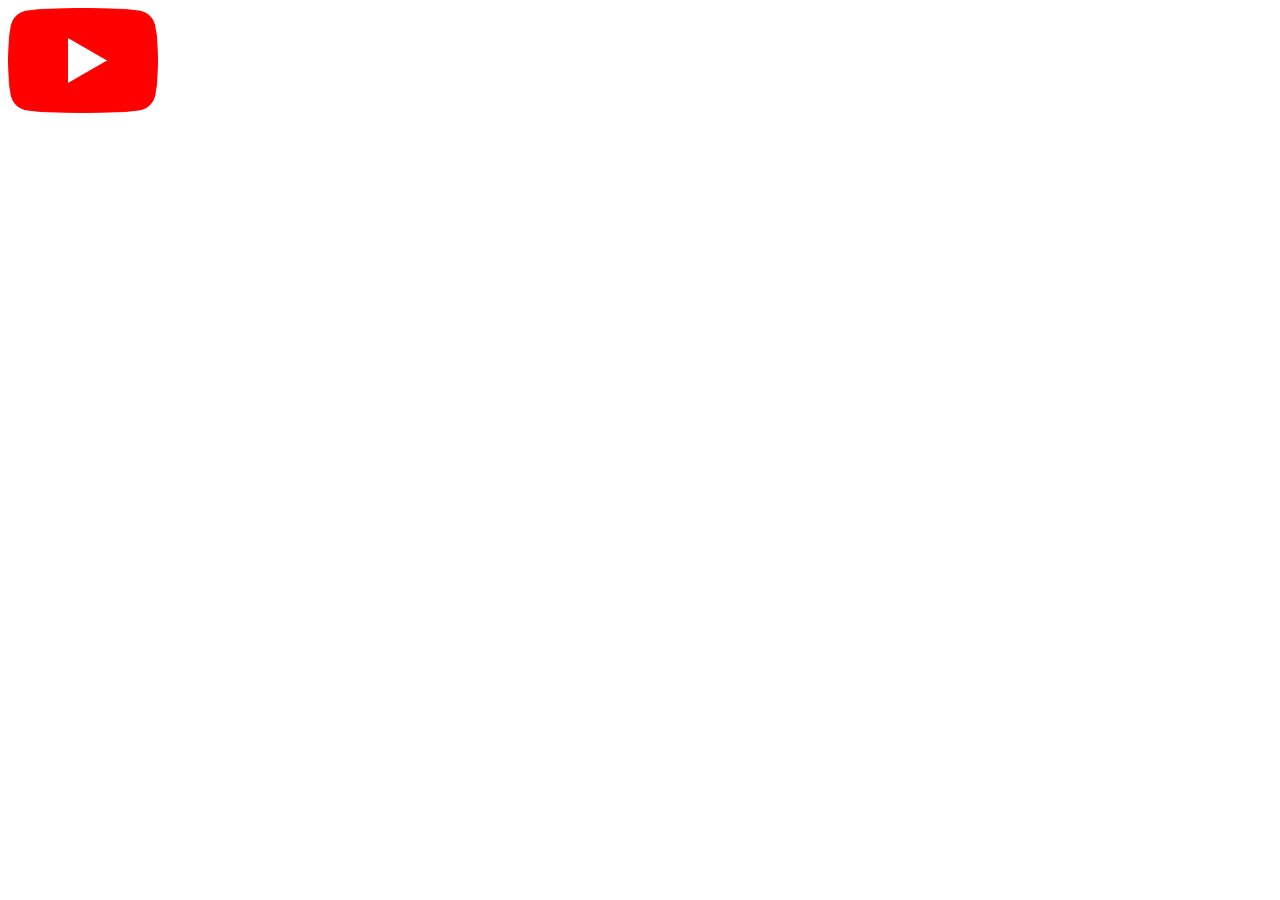
==== index.html @ 2ca25573 "Youtube" ====
<!DOCTYPE html>
<html lang="en">
<head>
    <meta charset="UTF-8">
    <meta name="viewport" content="width=device-width, initial-scale=1.0">
    <title>Document</title>
</head>
<body>
    <a href="https://www.youtube.com/" target="_blank">
        <img src="youtube.jpg" alt="youtube" width="150">
    </a>

</body>
</html>
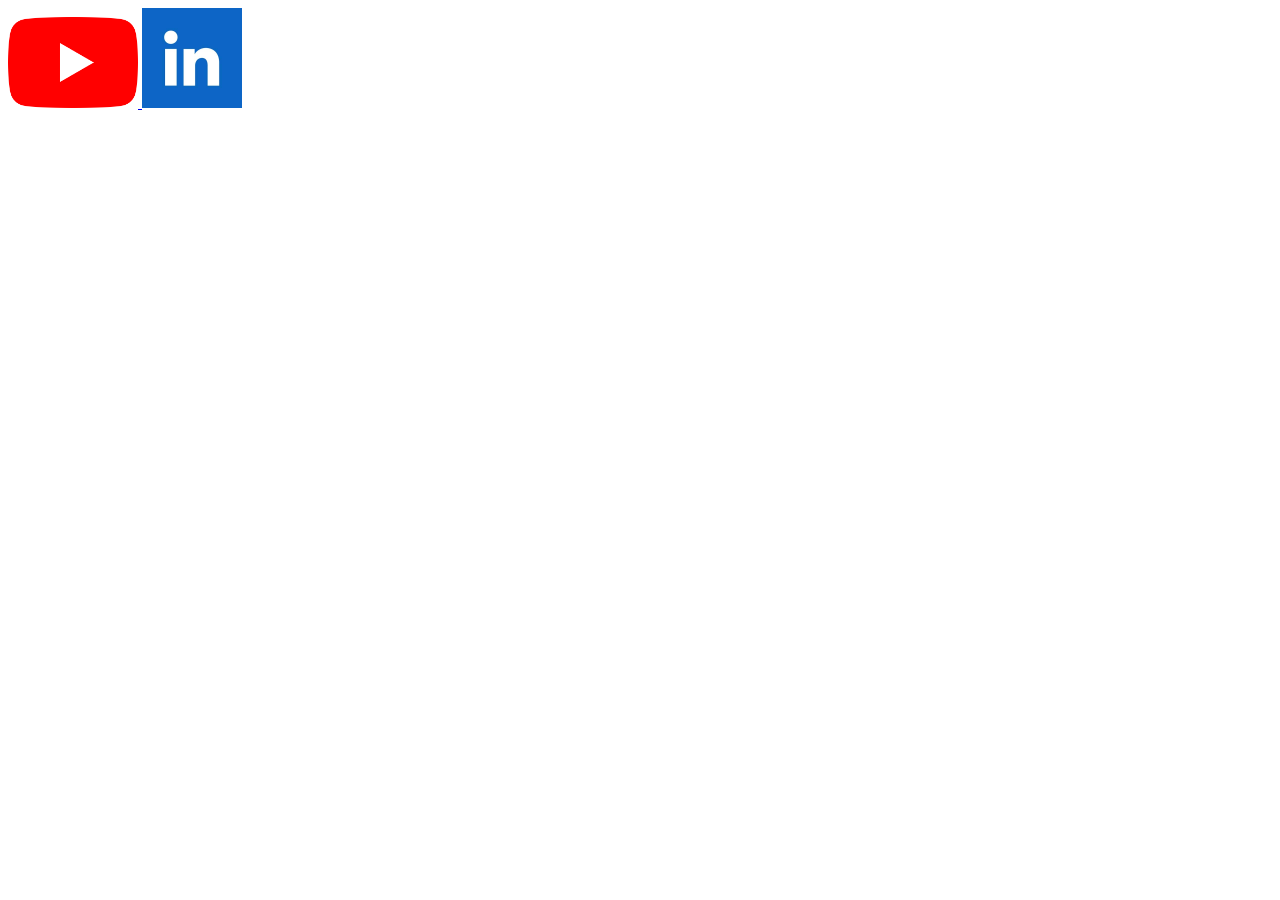
==== commit 09d09a05: "Linkedin" ====
--- a/index.html
+++ b/index.html
@@ -6,8 +6,14 @@
     <title>Document</title>
 </head>
 <body>
-    <a href="https://www.youtube.com/" target="_blank">
-        <img src="youtube.jpg" alt="youtube" width="150">
+    <a 
+    href="https://www.youtube.com/" target="_blank">
+        <img src="youtube.jpg" alt="youtube" width="130">
+    </a>
+
+    <a 
+    href="https://www.linkedin.com/" target="_blank">
+        <img src="linkedin.jpg" alt="linkedin" width="100">
     </a>
 
 </body>
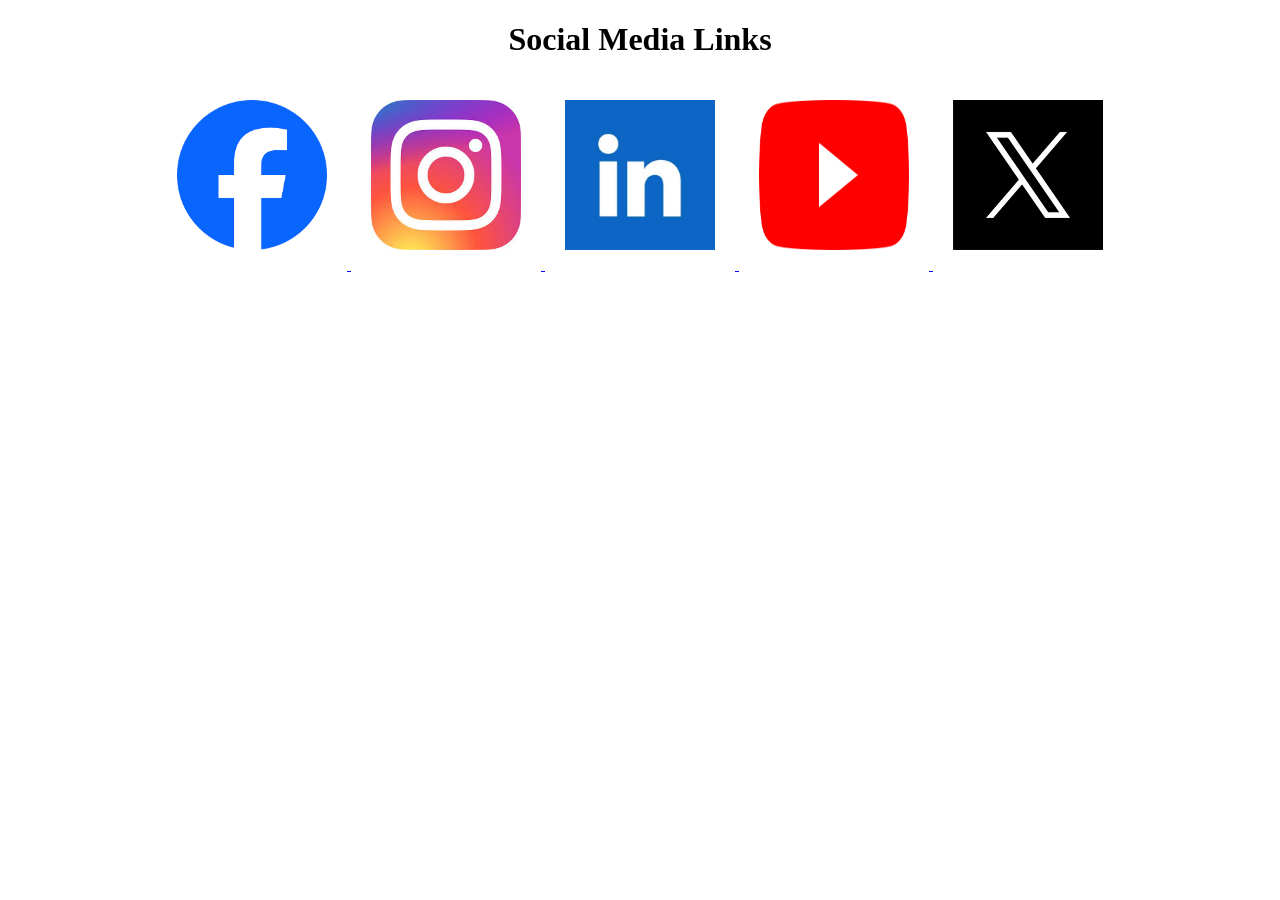
==== commit 557f8060: "html code" ====
--- a/index.html
+++ b/index.html
@@ -1,20 +1,37 @@
 <!DOCTYPE html>
-<html lang="en">
+<html>
 <head>
-    <meta charset="UTF-8">
-    <meta name="viewport" content="width=device-width, initial-scale=1.0">
-    <title>Document</title>
+    <title>Social Media Links</title>
+    
+    <link rel="stylesheet" href="style.css">
 </head>
+
 <body>
-    <a 
-    href="https://www.youtube.com/" target="_blank">
-        <img src="youtube.jpg" alt="youtube" width="130">
+
+    <h1>Social Media Links</h1>
+
+    <a href="https://www.facebook.com/" target="_blank">
+        <img src="facebook.jpg" alt="facebook">
+    </a>
+
+
+    <a href="https://www.instagram.com/" target="_blank">
+        <img src="instagram.jpg" alt="Instagram"  >
     </a>
 
     <a 
     href="https://www.linkedin.com/" target="_blank">
-        <img src="linkedin.jpg" alt="linkedin" width="100">
+        <img src="linkedin.jpg" alt="linkedin" >
+    </a>
+
+   <a 
+    href="https://www.youtube.com/" target="_blank">
+        <img src="youtube.jpg" alt="youtube" >
+    </a>
+
+    <a href="https://x.com/" target="_blank">
+        <img src="x.jpg" alt="X" >
     </a>
 
 </body>
-</html>+</html>
--- a/style.css
+++ b/style.css
@@ -0,0 +1,13 @@
+
+        body {
+            background-color: rgb(255, 255, 255);
+            text-align: center;
+        }
+
+        img {
+            width: 150px;
+            height: 150px;
+            margin: 20px;
+        }
+
+        
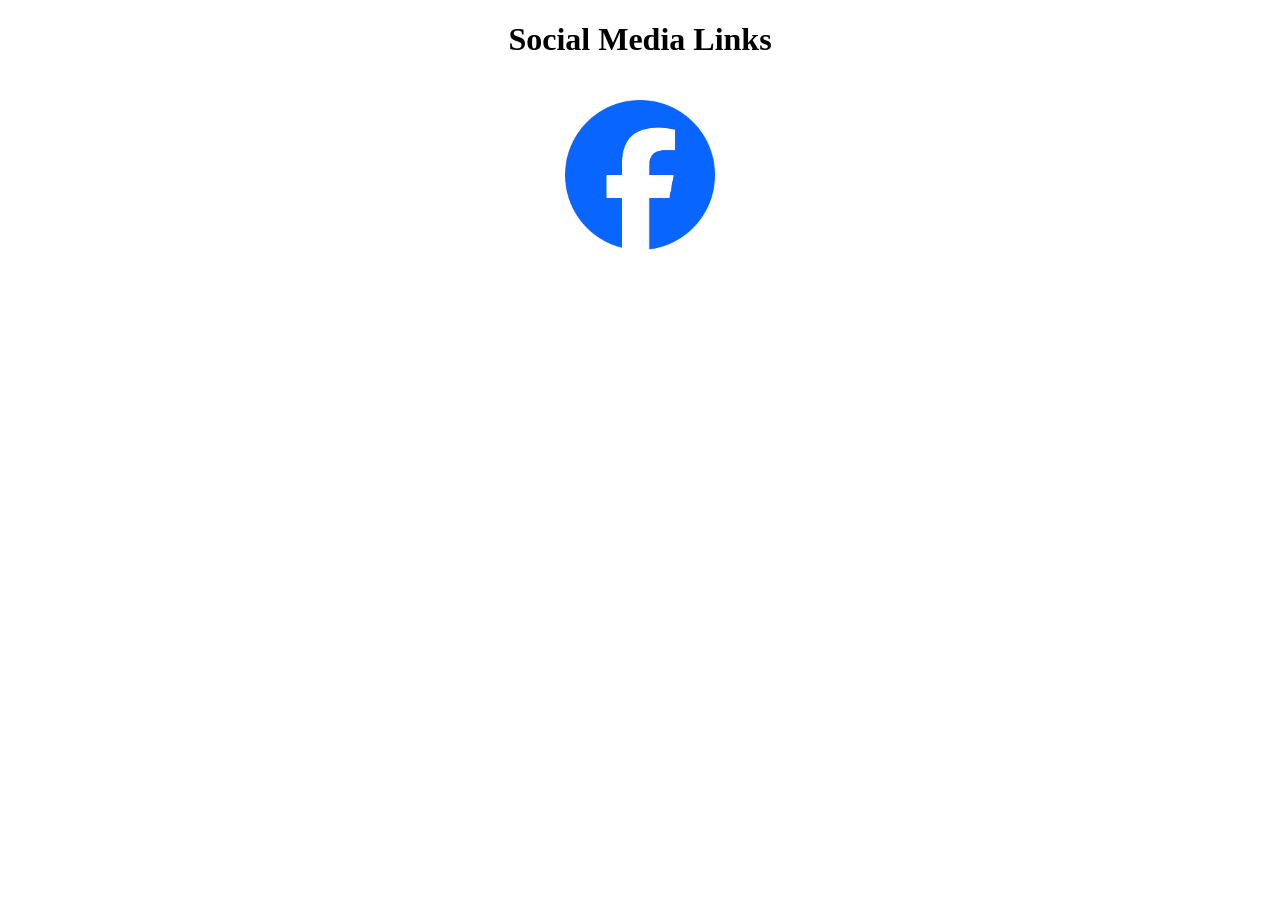
==== commit 670a2a64: "facebook" ====
--- a/index.html
+++ b/index.html
@@ -8,30 +8,10 @@
 
 <body>
 
-    <h1>Social Media Links</h1>
+ <h1>Social Media Links</h1>
 
     <a href="https://www.facebook.com/" target="_blank">
         <img src="facebook.jpg" alt="facebook">
-    </a>
-
-
-    <a href="https://www.instagram.com/" target="_blank">
-        <img src="instagram.jpg" alt="Instagram"  >
-    </a>
-
-    <a 
-    href="https://www.linkedin.com/" target="_blank">
-        <img src="linkedin.jpg" alt="linkedin" >
-    </a>
-
-   <a 
-    href="https://www.youtube.com/" target="_blank">
-        <img src="youtube.jpg" alt="youtube" >
-    </a>
-
-    <a href="https://x.com/" target="_blank">
-        <img src="x.jpg" alt="X" >
-    </a>
-
+    </a>   
 </body>
 </html>
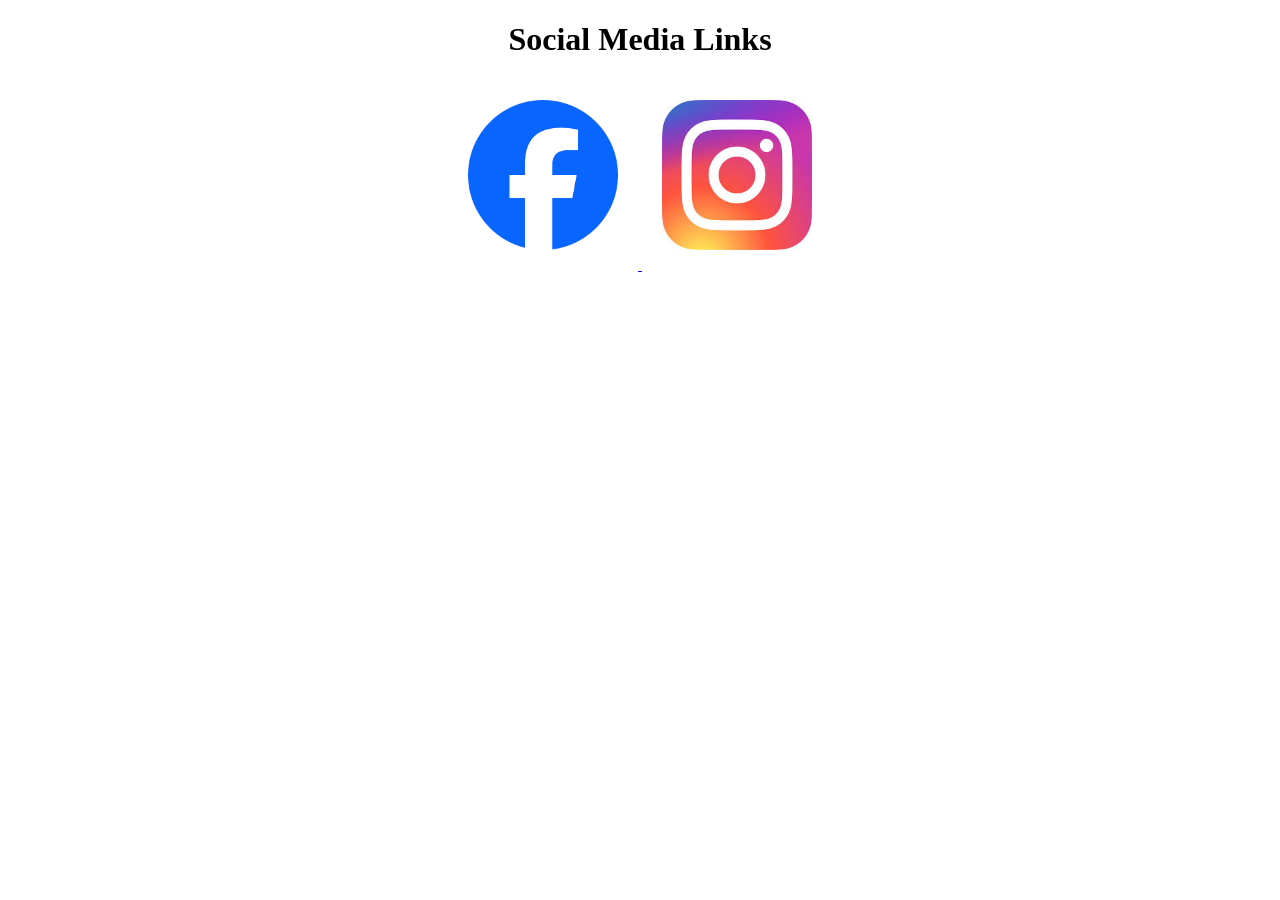
==== commit c9829bee: "instagram" ====
--- a/index.html
+++ b/index.html
@@ -13,5 +13,10 @@
     <a href="https://www.facebook.com/" target="_blank">
         <img src="facebook.jpg" alt="facebook">
     </a>   
+
+    <a href="https://www.instagram.com/" target="_blank">
+        <img src="instagram.jpg" alt="Instagram"  >
+    </a>
+
 </body>
 </html>
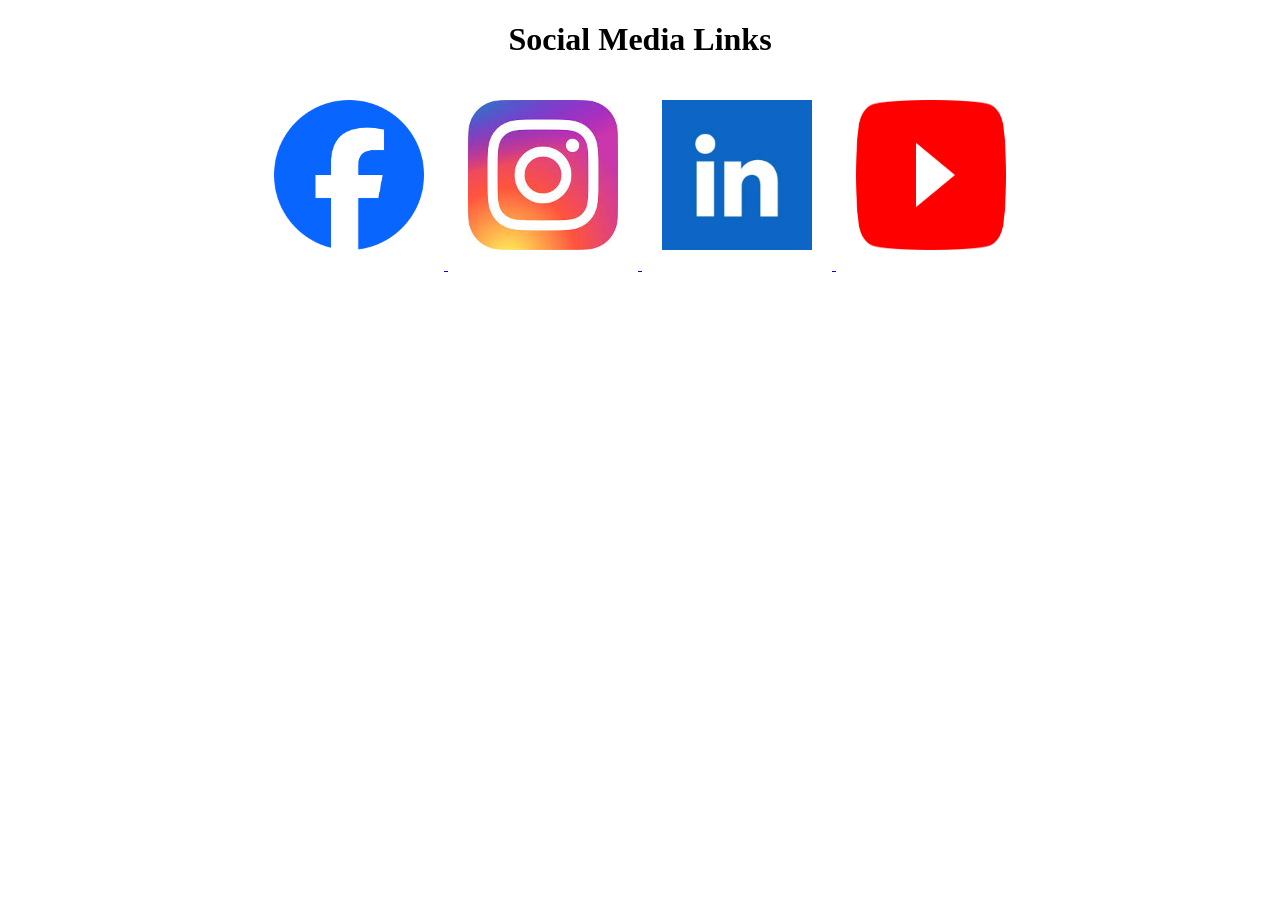
==== commit 39d47061: "youtube" ====
--- a/index.html
+++ b/index.html
@@ -18,5 +18,14 @@
         <img src="instagram.jpg" alt="Instagram"  >
     </a>
 
+    <a 
+    href="https://www.linkedin.com/" target="_blank">
+        <img src="linkedin.jpg" alt="linkedin" >
+    </a>
+    
+     <a 
+    href="https://www.youtube.com/" target="_blank">
+        <img src="youtube.jpg" alt="youtube" >
+    </a>
 </body>
 </html>
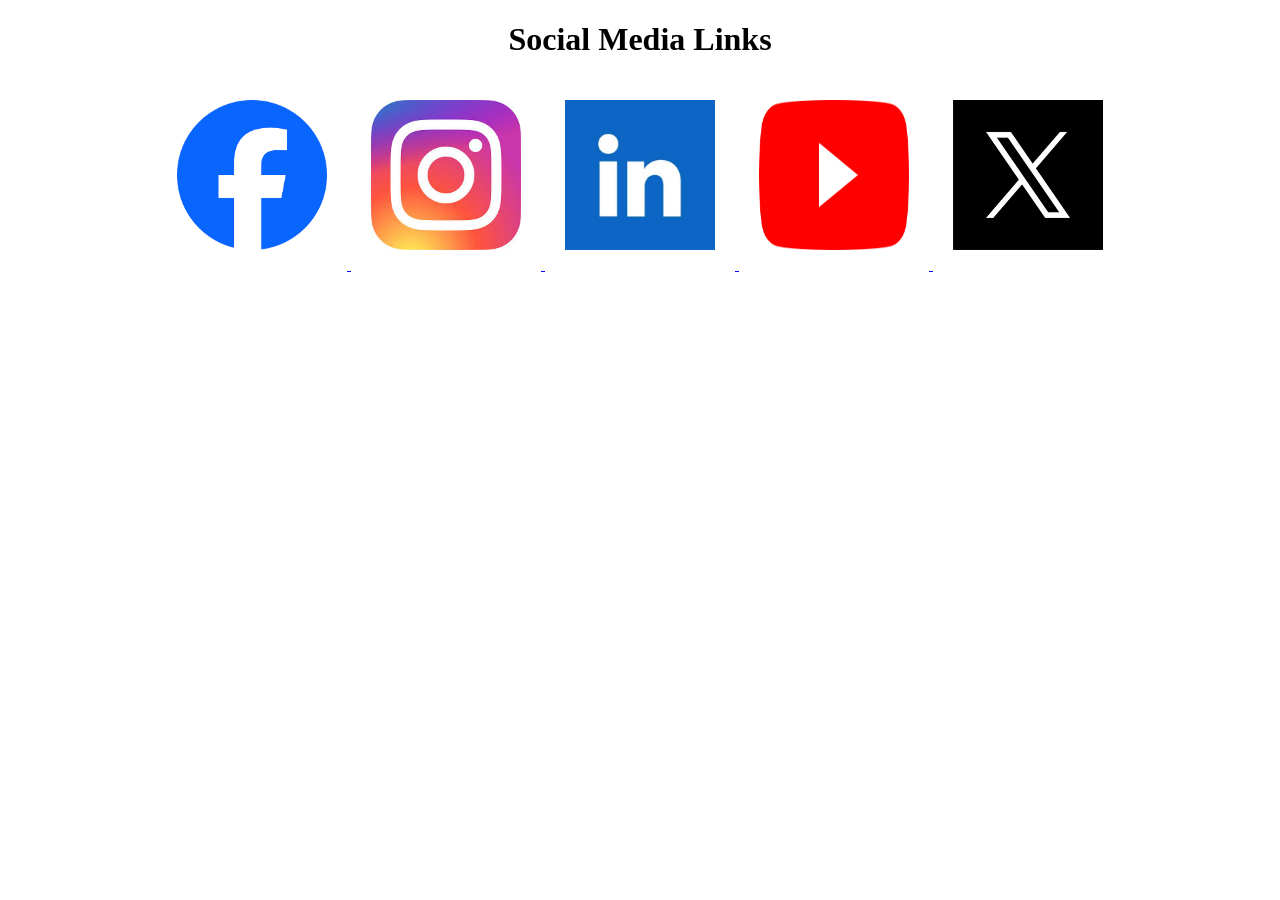
==== commit bc7150bc: "x" ====
--- a/index.html
+++ b/index.html
@@ -22,10 +22,15 @@
     href="https://www.linkedin.com/" target="_blank">
         <img src="linkedin.jpg" alt="linkedin" >
     </a>
-    
+
      <a 
     href="https://www.youtube.com/" target="_blank">
         <img src="youtube.jpg" alt="youtube" >
     </a>
+
+    <a href="https://x.com/" target="_blank">
+        <img src="x.jpg" alt="X" >
+    </a>
+
 </body>
 </html>
